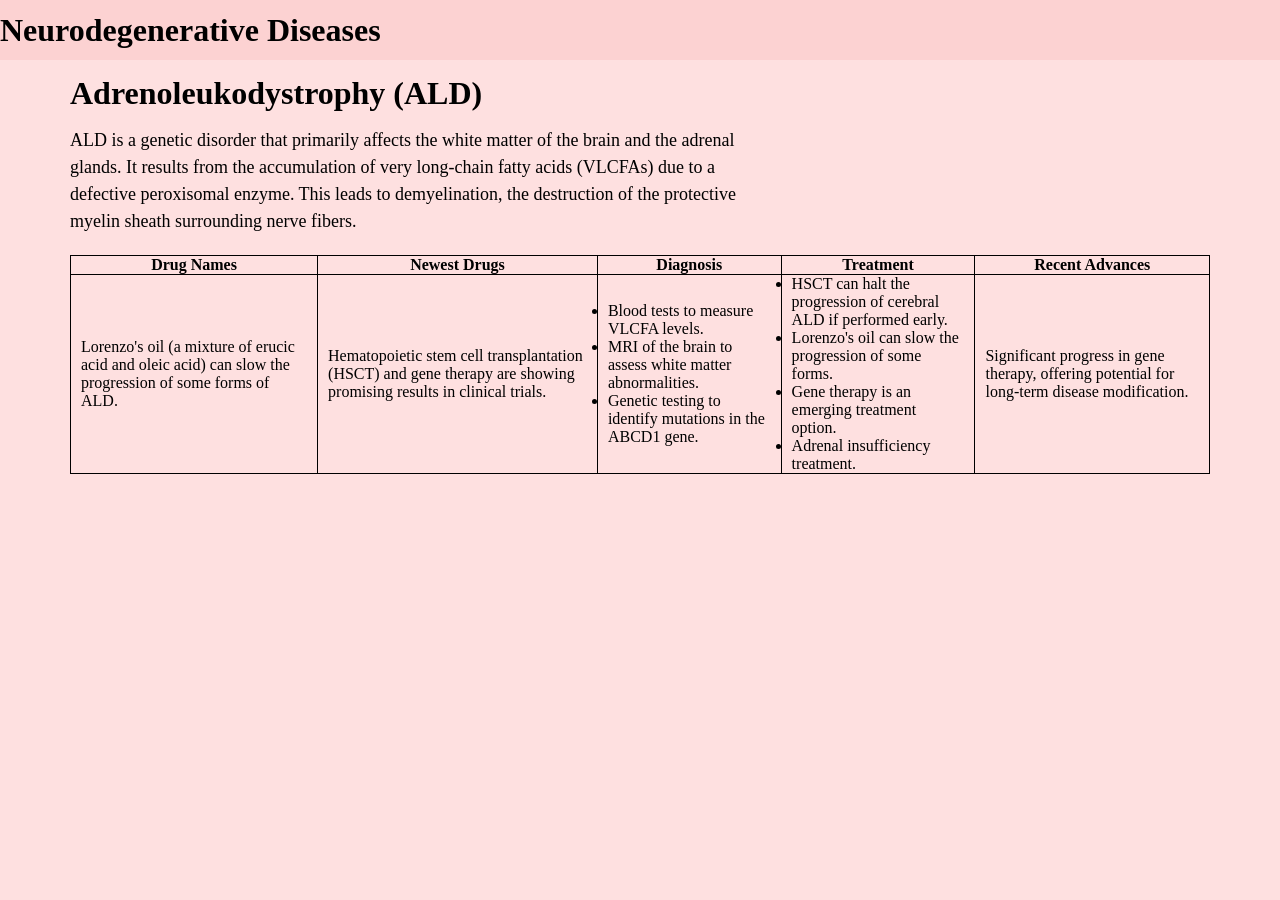
==== Neuro_Disease/About_Disease.html @ e8c23ad8 "Updated" ====
<!DOCTYPE html>
<html lang="en">
<head>
    <meta charset="UTF-8">
    <meta name="viewport" content="width=device-width, initial-scale=1.0">
    <link href='https://unpkg.com/boxicons@2.1.4/css/boxicons.min.css' rel='stylesheet'>
    <title>Disease</title>
    <link rel="stylesheet" href="About_D.css">
</head>
<body>
    <div class="ALD">
        <div class="navigator">
            <h1 class="navheading">Neurodegenerative Diseases</h1>
        </div>
        <div class="maincolumn">
            <h1 class="diseasetitle">Adrenoleukodystrophy (ALD)</h1>
            <p class="aboutdisease"> ALD is a genetic disorder that primarily affects the white matter of the brain and the adrenal glands. It results from the accumulation of very long-chain fatty acids (VLCFAs) due to a defective peroxisomal enzyme. This leads to demyelination, the destruction of the protective myelin sheath surrounding nerve fibers.</p>
            <table class="tablecontents">
                <tr>
                    <th>Drug Names</th>
                    <th>Newest Drugs</th>
                    <th>Diagnosis</th>
                    <th>Treatment</th>
                    <th>Recent Advances</th>
                </tr>
                <tr>
                    <td> Lorenzo's oil (a mixture of erucic acid and oleic acid) can slow the progression of some forms of ALD.</td>
                    <td>Hematopoietic stem cell transplantation (HSCT) and gene therapy are showing promising results in clinical trials.</td>
                    <td>
                        <ul>
                            <li>Blood tests to measure VLCFA levels.</li>
                            <li>MRI of the brain to assess white matter abnormalities.</li>
                            <li>Genetic testing to identify mutations in the ABCD1 gene.</li>
                        </ul>
                    </td>
                    <td>
                        <ul>
                            <li>HSCT can halt the progression of cerebral ALD if performed early.</li>
                            <li>Lorenzo's oil can slow the progression of some forms.</li>
                            <li>Gene therapy is an emerging treatment option.</li>
                            <li>Adrenal insufficiency treatment.</li>
                        </ul>
                    </td>
                    <td>Significant progress in gene therapy, offering potential for long-term disease modification.</td>
                </tr>
            </table>
        </div>
    </div>
</body>
</html>
---- Neuro_Disease/About_D.css ----
*{
    margin: 0;
    padding: 0;
    box-sizing: border-box;
}

body{
    margin: 0;
    padding: 0;
    background-color: rgb(254, 224, 224);
    font-family: 'Times New Roman', Times, serif;
    background-size: cover;
    background-repeat: no-repeat;
    background-attachment: fixed;
    border: border-box;
}

.ALD{
    justify-content: center;
    align-items: center;
    min-width: 110vh;
}

.navigator{
    height: 60px;
    width: 100%;
    justify-items: center;
    align-content: center;
    background-color: rgb(252, 210, 210);
}

.maincolumn{
    justify-items: center;
    margin: 15px 70px;

}

.maincolumn .aboutdisease{
    margin-top: 15px;
    line-height: 27px;
    width: 60%;
    justify-self: center;
    font-weight: 500;
    font-size: 18px;
}

.maincolumn .tablecontents{
    margin-top: 20px;
}

.tablecontents, th, td{
    border-spacing: 10px;
    border-collapse: collapse;
    border: 1px solid black;
    padding: 0px 10px;

}
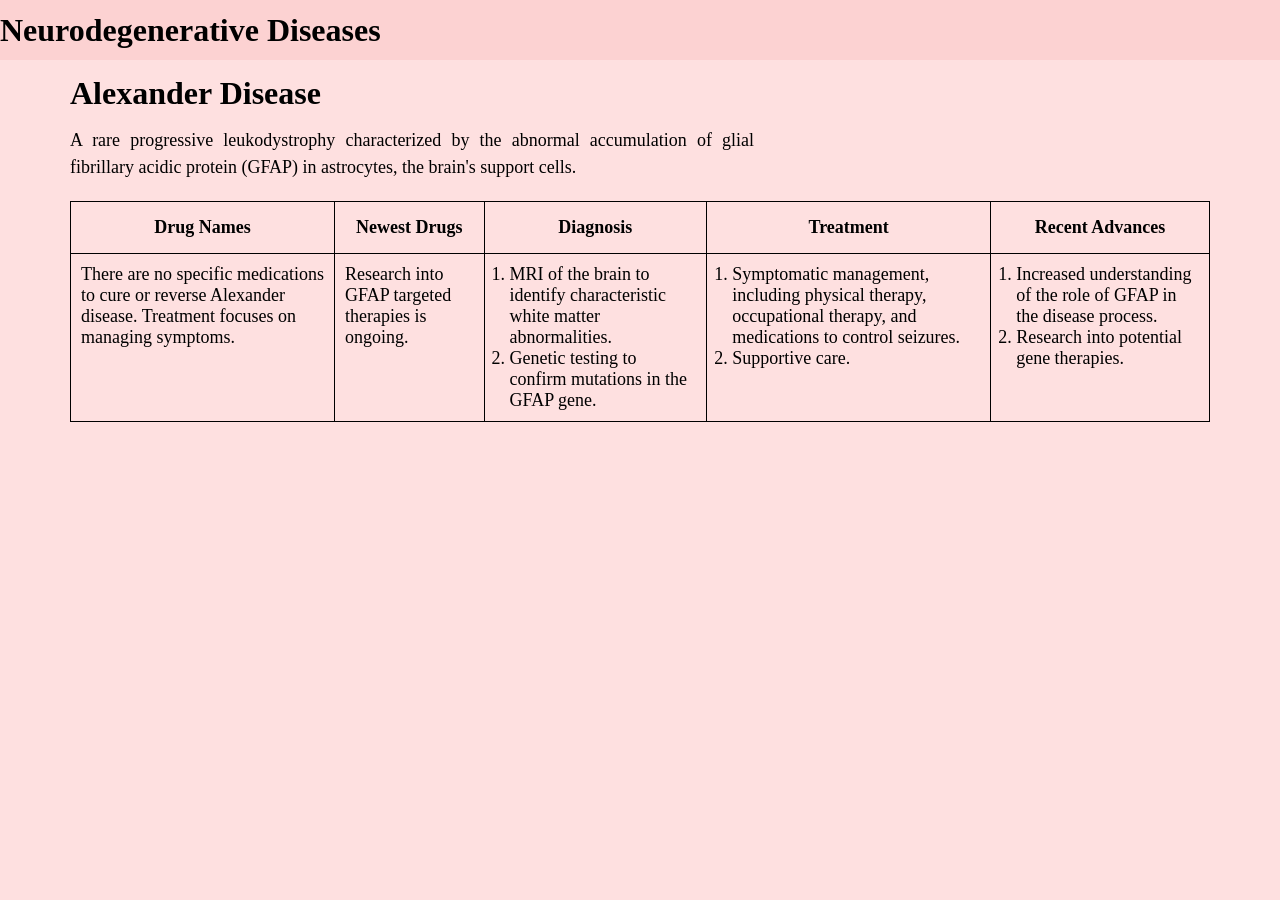
==== commit 2240736c: "Add new disease data" ====
--- a/Neuro_Disease/About_Disease.html
+++ b/Neuro_Disease/About_Disease.html
@@ -45,6 +45,41 @@
                 </tr>
             </table>
         </div>
+        <div class="maincolumn active">
+            <h1 class="diseasetitle">Alexander Disease</h1>
+            <p class="aboutdisease"> A rare progressive leukodystrophy characterized by the abnormal accumulation of glial fibrillary acidic protein (GFAP) in astrocytes, the brain's support cells.</p>
+            <table class="tablecontents">
+                <tr>
+                    <th>Drug Names</th>
+                    <th>Newest Drugs</th>
+                    <th>Diagnosis</th>
+                    <th>Treatment</th>
+                    <th>Recent Advances</th>
+                </tr>
+                <tr>
+                    <td>There are no specific medications to cure or reverse Alexander disease. Treatment focuses on managing symptoms.</td>
+                    <td>Research into GFAP targeted therapies is ongoing.</td>
+                    <td>
+                        <ul>
+                            <li>MRI of the brain to identify characteristic white matter abnormalities.</li>
+                            <li> Genetic testing to confirm mutations in the GFAP gene.</li>
+                        </ul>
+                    </td>
+                    <td>
+                        <ul>
+                            <li>Symptomatic management, including physical therapy, occupational therapy, and medications to control seizures.</li>
+                            <li>Supportive care.</li>
+                        </ul>
+                    </td>
+                    <td>
+                        <ul>
+                            <li> Increased understanding of the role of GFAP in the disease process.</li>
+                            <li>Research into potential gene therapies.</li>
+                        </ul>
+                    </td>
+                </tr>
+            </table>
+        </div>
     </div>
 </body>
 </html>
--- a/Neuro_Disease/About_D.css
+++ b/Neuro_Disease/About_D.css
@@ -32,7 +32,11 @@
 .maincolumn{
     justify-items: center;
     margin: 15px 70px;
+    display: none;
+}
 
+.active{
+    display: block;
 }
 
 .maincolumn .aboutdisease{
@@ -42,18 +46,34 @@
     justify-self: center;
     font-weight: 500;
     font-size: 18px;
+    text-align: justify;
 }
 
-.maincolumn .tablecontents{
+.maincolumn table{
     margin-top: 20px;
+    border-collapse: collapse;
 }
 
-.tablecontents, th, td{
-    border-spacing: 10px;
-    border-collapse: collapse;
+table, th{
+    font-size: 18px;
     border: 1px solid black;
-    padding: 0px 10px;
+    padding: 15px;
+    text-align: center;
+}
+
+table, td{
+    border: 1px solid black;
+    padding: 10px;
+    text-align: left;
+    vertical-align: top;
+}
+
+table, ul{
+    margin: 0;
+    padding-left: 15px;
+}
+
+table, ul, li{
+    list-style-type:decimal;
 
 }
-
-
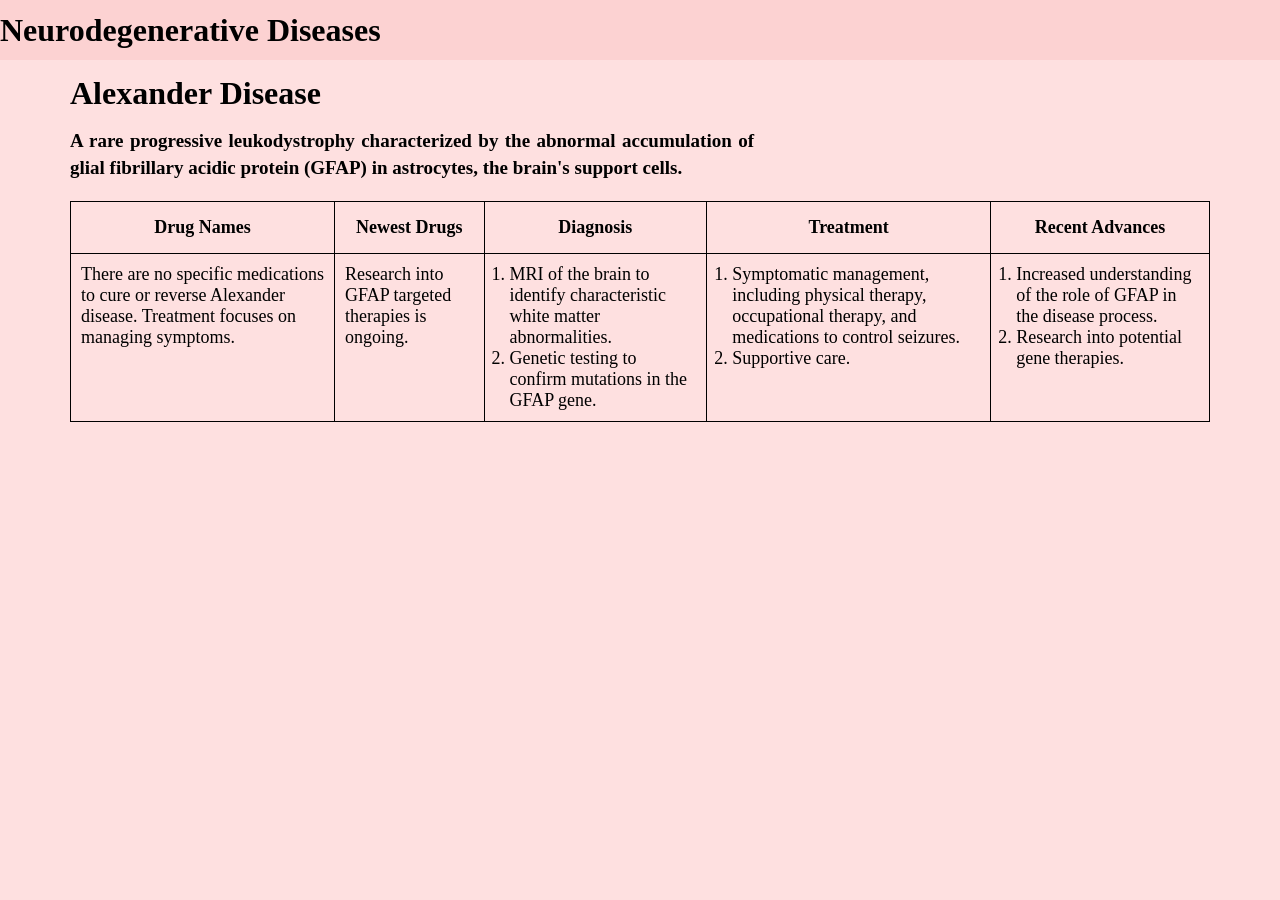
==== commit db806506: "Update Dashboard and Disease details" ====
--- a/Neuro_Disease/About_Disease.html
+++ b/Neuro_Disease/About_Disease.html
@@ -12,7 +12,7 @@
         <div class="navigator">
             <h1 class="navheading">Neurodegenerative Diseases</h1>
         </div>
-        <div class="maincolumn">
+        <div id="disease_tab0" class="maincolumn">
             <h1 class="diseasetitle">Adrenoleukodystrophy (ALD)</h1>
             <p class="aboutdisease"> ALD is a genetic disorder that primarily affects the white matter of the brain and the adrenal glands. It results from the accumulation of very long-chain fatty acids (VLCFAs) due to a defective peroxisomal enzyme. This leads to demyelination, the destruction of the protective myelin sheath surrounding nerve fibers.</p>
             <table class="tablecontents">
@@ -45,7 +45,7 @@
                 </tr>
             </table>
         </div>
-        <div class="maincolumn active">
+        <div id="disease_tab1" class="maincolumn active">
             <h1 class="diseasetitle">Alexander Disease</h1>
             <p class="aboutdisease"> A rare progressive leukodystrophy characterized by the abnormal accumulation of glial fibrillary acidic protein (GFAP) in astrocytes, the brain's support cells.</p>
             <table class="tablecontents">
--- a/Neuro_Disease/About_D.css
+++ b/Neuro_Disease/About_D.css
@@ -44,8 +44,8 @@
     line-height: 27px;
     width: 60%;
     justify-self: center;
-    font-weight: 500;
-    font-size: 18px;
+    font-weight: 600;
+    font-size: 19px;
     text-align: justify;
 }
 
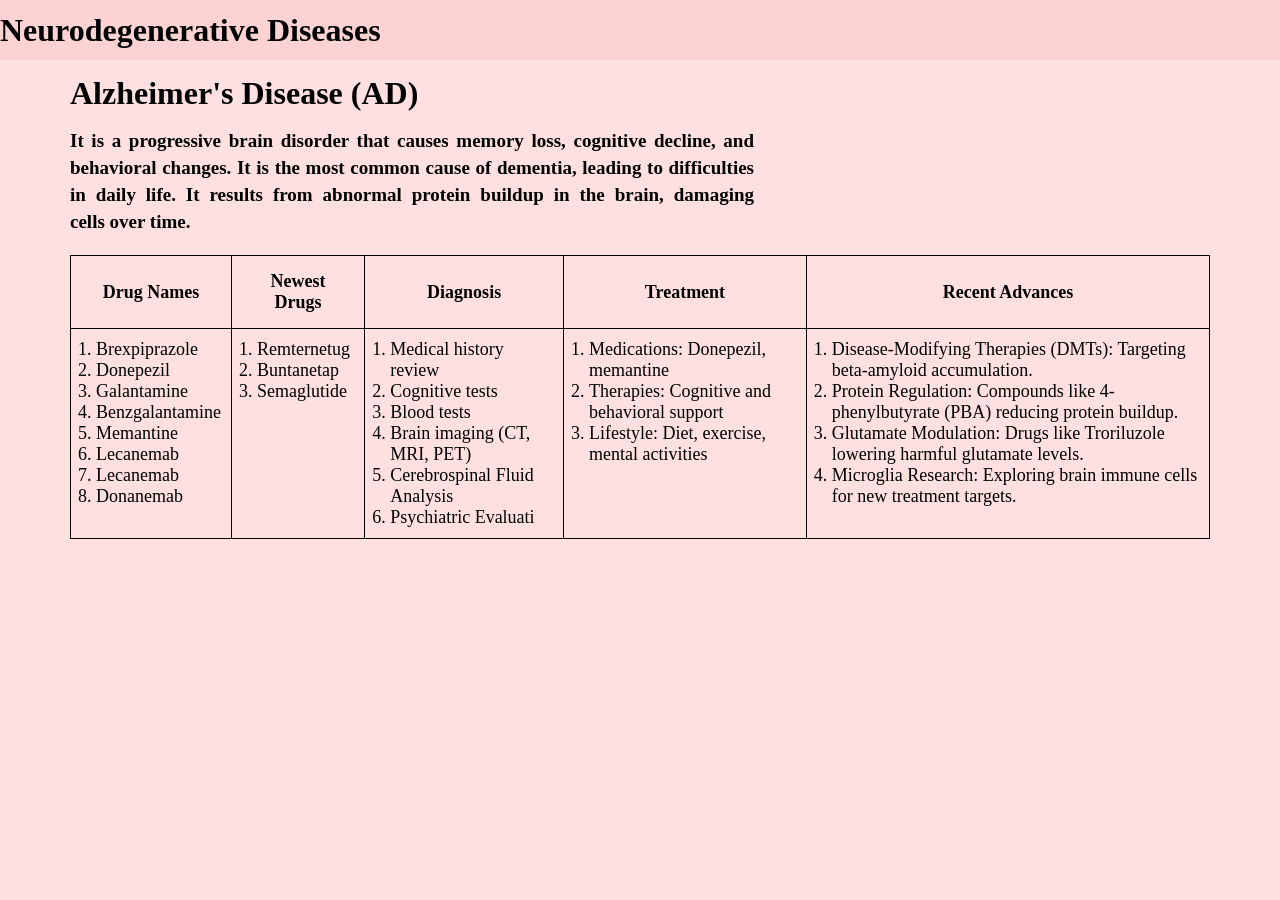
==== commit 6b61c519: "Update Project" ====
--- a/Neuro_Disease/About_Disease.html
+++ b/Neuro_Disease/About_Disease.html
@@ -12,7 +12,7 @@
         <div class="navigator">
             <h1 class="navheading">Neurodegenerative Diseases</h1>
         </div>
-        <div id="disease_tab0" class="maincolumn">
+        <div id="disease_tab0" class="maincolumn ">
             <h1 class="diseasetitle">Adrenoleukodystrophy (ALD)</h1>
             <p class="aboutdisease"> ALD is a genetic disorder that primarily affects the white matter of the brain and the adrenal glands. It results from the accumulation of very long-chain fatty acids (VLCFAs) due to a defective peroxisomal enzyme. This leads to demyelination, the destruction of the protective myelin sheath surrounding nerve fibers.</p>
             <table class="tablecontents">
@@ -46,6 +46,65 @@
             </table>
         </div>
         <div id="disease_tab1" class="maincolumn active">
+            <h1 class="diseasetitle">Alzheimer's Disease (AD)</h1>
+            <p class="aboutdisease"> It is a progressive brain disorder that causes memory loss, cognitive decline, and behavioral changes. It is the most common cause of dementia, leading to difficulties in daily life. It results from abnormal protein buildup in the brain, damaging cells over time.</p>
+            <table class="tablecontents">
+                <tr>
+                    <th>Drug Names</th>
+                    <th>Newest Drugs</th>
+                    <th>Diagnosis</th>
+                    <th>Treatment</th>
+                    <th>Recent Advances</th>
+                </tr>
+                <tr>
+                    <td> 
+                        <ul>
+                            <li>Brexpiprazole</li>
+                            <li>Donepezil</li>
+                            <li>Galantamine</li>
+                            <li>Benzgalantamine</li>
+                            <li>Memantine</li>
+                            <li>Lecanemab</li>
+                            <li>Lecanemab</li>
+                            <li>Donanemab</li>
+                        </ul>
+                    </td>
+                    <td>
+                        <ul>
+                            <li>Remternetug</li>
+                            <li>Buntanetap</li>
+                            <li>Semaglutide</li>
+                        </ul>
+                    </td>
+                    <td>
+                        <ul>
+                            <li>Medical history review</li>
+                            <li>Cognitive tests</li>
+                            <li>Blood tests</li>
+                            <li>Brain imaging (CT, MRI, PET)</li>
+                            <li>Cerebrospinal Fluid Analysis</li>
+                            <li>Psychiatric Evaluati</li>
+                        </ul>
+                    </td>
+                    <td>
+                        <ul>
+                            <li>Medications: Donepezil, memantine</li>
+                            <li>Therapies: Cognitive and behavioral support</li>
+                            <li>Lifestyle: Diet, exercise, mental activities</li>
+                        </ul>
+                    </td>
+                    <td>
+                        <ul>
+                            <li>Disease-Modifying Therapies (DMTs): Targeting beta-amyloid accumulation.</li>
+                            <li>Protein Regulation: Compounds like 4-phenylbutyrate (PBA) reducing protein buildup.</li>
+                            <li>Glutamate Modulation: Drugs like Troriluzole lowering harmful glutamate levels.</li>
+                            <li>Microglia Research: Exploring brain immune cells for new treatment targets.</li>
+                        </ul>
+                    </td>
+                </tr>
+            </table>
+        </div>
+        <div id="disease_tab2" class="maincolumn">
             <h1 class="diseasetitle">Alexander Disease</h1>
             <p class="aboutdisease"> A rare progressive leukodystrophy characterized by the abnormal accumulation of glial fibrillary acidic protein (GFAP) in astrocytes, the brain's support cells.</p>
             <table class="tablecontents">
@@ -81,5 +140,6 @@
             </table>
         </div>
     </div>
+    <script src="neuro.js"></script>
 </body>
 </html>
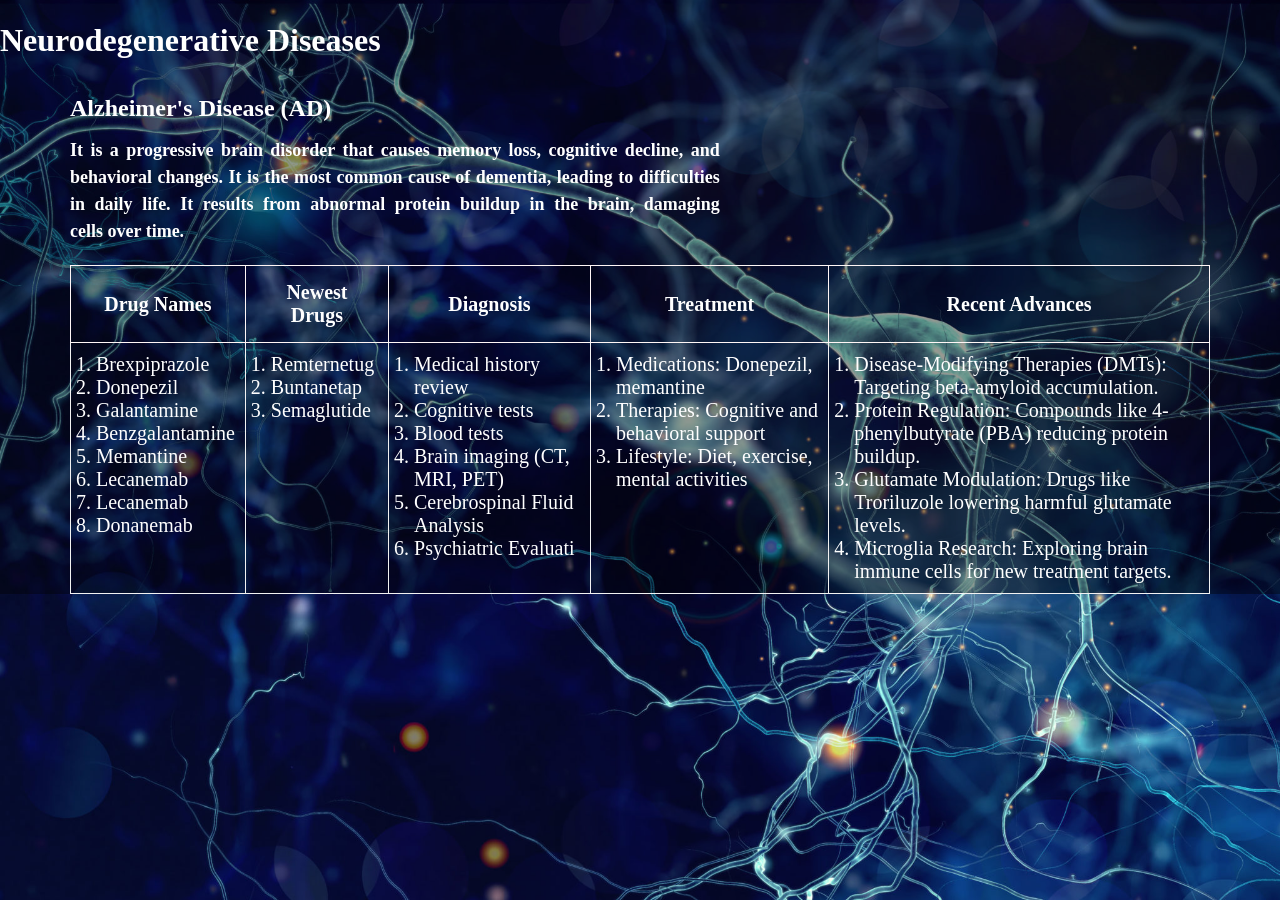
==== commit d8f7ad63: "Updated My Project" ====
--- a/Neuro_Disease/About_Disease.html
+++ b/Neuro_Disease/About_Disease.html
@@ -46,7 +46,7 @@
             </table>
         </div>
         <div id="disease_tab1" class="maincolumn active">
-            <h1 class="diseasetitle">Alzheimer's Disease (AD)</h1>
+            <h2 class="diseasetitle">Alzheimer's Disease (AD)</h2>
             <p class="aboutdisease"> It is a progressive brain disorder that causes memory loss, cognitive decline, and behavioral changes. It is the most common cause of dementia, leading to difficulties in daily life. It results from abnormal protein buildup in the brain, damaging cells over time.</p>
             <table class="tablecontents">
                 <tr>
--- a/Neuro_Disease/About_D.css
+++ b/Neuro_Disease/About_D.css
@@ -5,28 +5,34 @@
 }
 
 body{
+    position: relative;
     margin: 0;
     padding: 0;
-    background-color: rgb(254, 224, 224);
+    background-image: url(Neurological\ dissease\ pic5.jpg);
     font-family: 'Times New Roman', Times, serif;
     background-size: cover;
     background-repeat: no-repeat;
     background-attachment: fixed;
     border: border-box;
+    color: rgb(255, 255, 255);
 }
 
 .ALD{
     justify-content: center;
     align-items: center;
     min-width: 110vh;
+    min-height: 100%;
+    background-color: rgb(0, 0, 0,0.4);
+    height: 100%;
+    width: 100%;
 }
 
 .navigator{
-    height: 60px;
+    height: 80px;
     width: 100%;
     justify-items: center;
     align-content: center;
-    background-color: rgb(252, 210, 210);
+    background: transparent;
 }
 
 .maincolumn{
@@ -39,13 +45,17 @@
     display: block;
 }
 
+.maincolumn h2{
+    color: rgb(255, 255, 255);
+}
+
 .maincolumn .aboutdisease{
     margin-top: 15px;
     line-height: 27px;
-    width: 60%;
+    width: 57%;
     justify-self: center;
     font-weight: 600;
-    font-size: 19px;
+    font-size: 18px;
     text-align: justify;
 }
 
@@ -55,14 +65,14 @@
 }
 
 table, th{
-    font-size: 18px;
-    border: 1px solid black;
+    font-size: 20px;
+    border: 1px solid rgb(255, 246, 246);
     padding: 15px;
     text-align: center;
 }
 
 table, td{
-    border: 1px solid black;
+    border: 1px solid rgb(242, 242, 242);
     padding: 10px;
     text-align: left;
     vertical-align: top;
